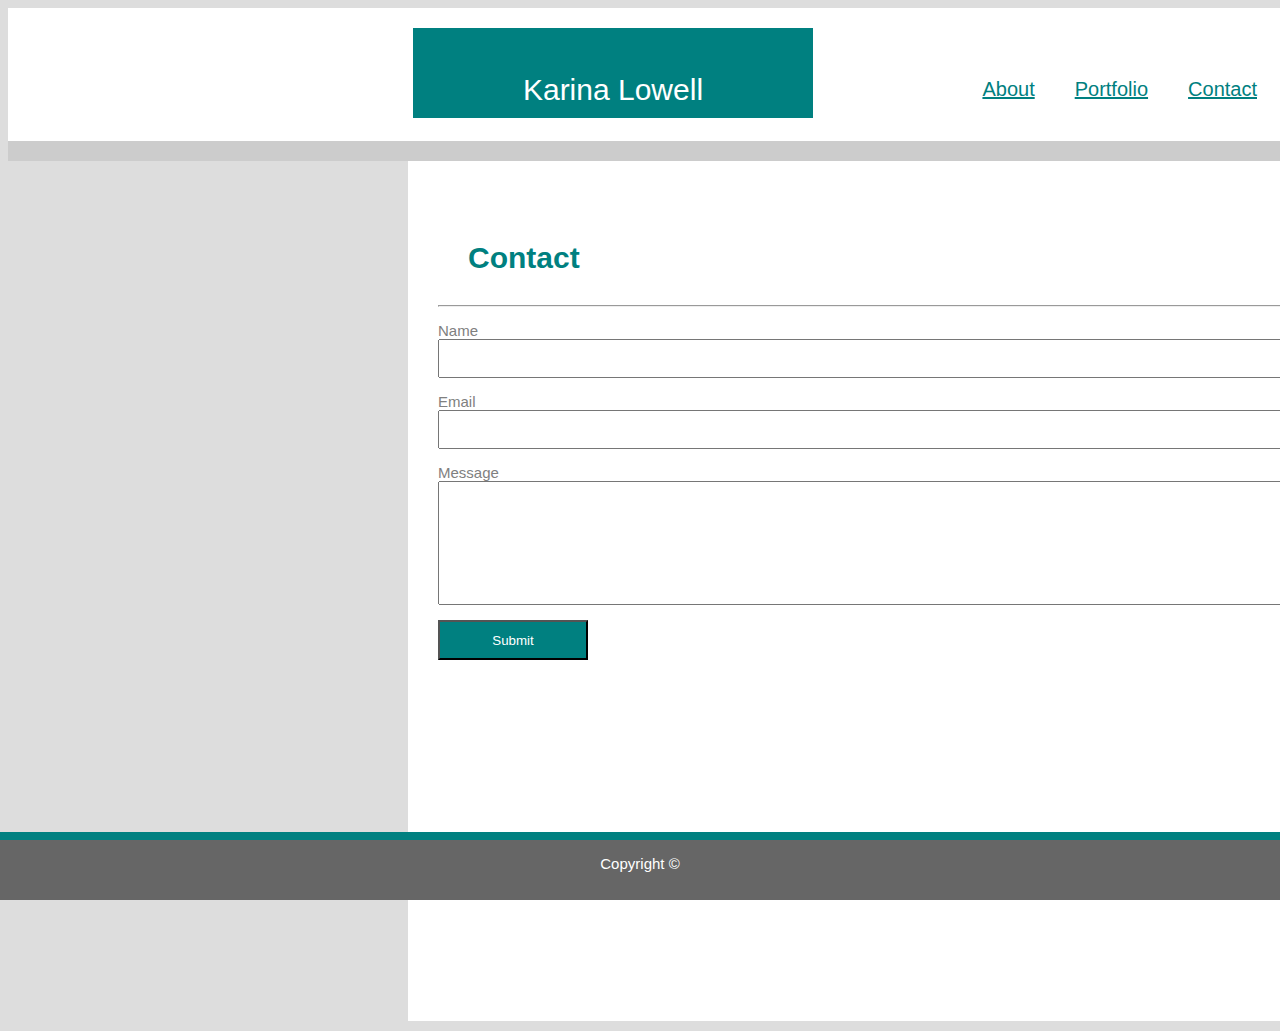
==== contact.html @ 46ce56de "added basic portfolio files" ====
<!DOCTYPE html>
<html lang-en-us>
    <link href="style..css" rel="stylesheet">

    <head>
            <title>Karina</title>
            <link href="Style.css" rel="stylesheet">
            <link href="contact.html" href="Portfolio.html" href="index.html">
            <body>
                
                    <header>

                           
                              <ul>
                                    <li><a href="contact.html">Contact</a></li>
                                    <li><a href="Portfolio.html">Portfolio</a></li>
                                    <li><a href="index.html">About</a></li>
                                    
                                    
                              </ul>

                              <div id="Myname">Karina Lowell</div>
                              
                              
                              </header>
                              
                

<body class="FormInfo">
    <section>
<h1>Contact</h1>
<hr color:#cccccc;>
<form>
    <p class="name">

    Name <br> <input type="text" id="name">

    </p>

<p class="email">

    Email <br><input type="email" id="email">
</p>

<p class="Message">

    <text area>
        Message<br> <input type="text" style="height: 100px">
        </text area>
</p>

<p class="Submit">

    <input type="Submit" value="Submit">
</p>
    
    
</form>
</section>

<footer>
        <p>Copyright ©</p>
      </footer>

</body>
</html>
---- style..css ----
header {
    
    color: #cccccc; 
    border-bottom-style: solid;
    border-width: 20px;
    height: 123px;
    width: 100%;
    background-color: #ffffff;
    padding: 5px;
    bottom: 0;
    left: 200;
    margin: 0 400px 0 0px;

    }

h1 {
    color: teal;
    font-size: 30px;
    padding: 10px 10px 10px 30 px;
    margin: 50px 30px 30px 30px;
    
}

ul {
    list-style: none;
}

 ul li {
    display: inline;

}

ul li a {
    padding: 50px 20px;
    color: teal;
    float: right;
    font-size: 20px;
    
}

#Myname {
    height: 80px;
    margin: 0px 150000px 100px 400px ;
    width: 400px;
    text-align: center;
    list-style: none;
    box-sizing: border-box ;
    background-color: teal;
    color: white;
    font-size: 30px;
    padding: 45px;

    }
    
    figure {
        float: left;;
        padding: 0px 15px 0px 0;
        margin: 0 0 1em 1em;
        }
        
        .FormInfo {
    
            color: grey;
            margin: 100px 80 px 10 px 90px;
            background-color: #dddddd;
            font-size: 15px;
            font-family: Arial;
            
            
        
            }
            
            input, textarea {
                width: 920px;
                padding: 10px;
                text-align: right;
                }

                .Submit input{
                    background-color: teal;
                    color: white;
                    text-align: center;
                    height: 40px;
                    width: 150px;
                    }
                    
                    footer {

                        background-color: #666666;
                        text-align: center;
                        color: white;
                        border-top: 8px solid teal;
                        height: 60px;
                        position: fixed;
                        left: 0;
                        bottom: 0;
                        width: 100%; 
                    }
                        
   
  .Kari {
      background-color: white;
  }

 


  section {
      background-color: white;
      width: 960px;
      height: 800px;
      float: center;
      margin: 0px 500px 10px 400px;
      padding: 30px;
      
  }
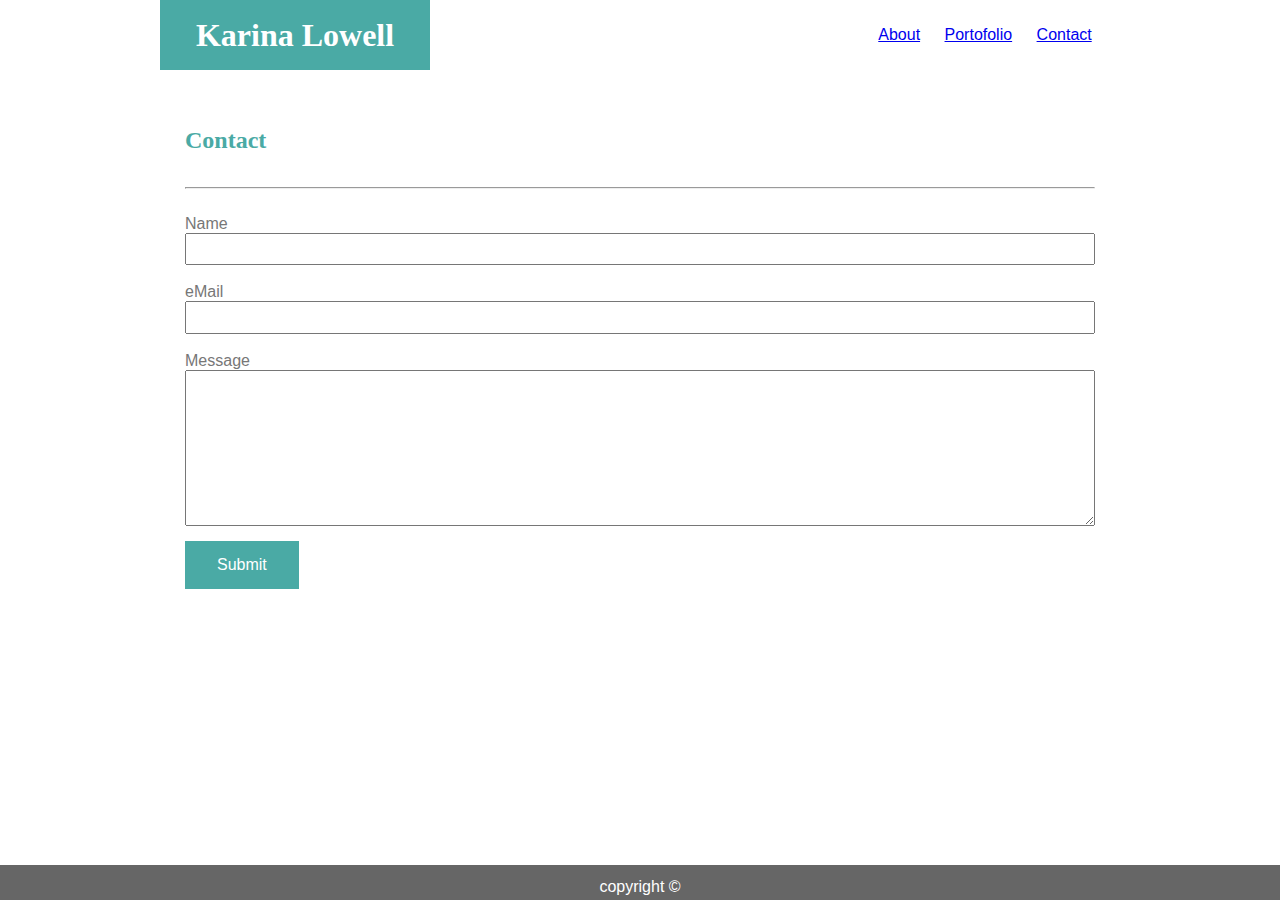
==== commit 0f6d12f5: "Third Update" ====
--- a/contact.html
+++ b/contact.html
@@ -1,66 +1,81 @@
-<!DOCTYPE html>
-<html lang-en-us>
-    <link href="style..css" rel="stylesheet">
-
-    <head>
-            <title>Karina</title>
-            <link href="Style.css" rel="stylesheet">
-            <link href="contact.html" href="Portfolio.html" href="index.html">
-            <body>
-                
-                    <header>
-
-                           
-                              <ul>
-                                    <li><a href="contact.html">Contact</a></li>
-                                    <li><a href="Portfolio.html">Portfolio</a></li>
-                                    <li><a href="index.html">About</a></li>
-                                    
-                                    
-                              </ul>
-
-                              <div id="Myname">Karina Lowell</div>
-                              
-                              
-                              </header>
-                              
-                
-
-<body class="FormInfo">
-    <section>
-<h1>Contact</h1>
-<hr color:#cccccc;>
-<form>
-    <p class="name">
-
-    Name <br> <input type="text" id="name">
-
-    </p>
-
-<p class="email">
-
-    Email <br><input type="email" id="email">
-</p>
-
-<p class="Message">
-
-    <text area>
-        Message<br> <input type="text" style="height: 100px">
-        </text area>
-</p>
-
-<p class="Submit">
-
-    <input type="Submit" value="Submit">
-</p>
+<html>
+<head>
+    <meta charset="utf-8">
+    <meta http-equiv="X-UA-Compatible" content="IE=edge">
+    <title>Karina Lowell</title>
+    <link rel="stylesheet" type="text/css" media="screen" href="style..css">
+    <meta name="viewport" content="width=device-width, initial-scale=1">
     
     
-</form>
-</section>
+    
+</head>
+<body>
 
-<footer>
-        <p>Copyright ©</p>
-      </footer>
+     <header> 
+            <!-- container to make all elements with width: 960px -->
+            <div class="topElements relative">
+                <!-- container for the h1 with name, this will have the background-color: #4aaaa5 -->
+                <div class="nameLogoBox absolute">
+                    <!-- H1 with name color: white -->
+                    <h1 class="nameLogo centerVertical relative">Karina Lowell</h1>
+                </div>
+    
+                <!-- container to hold the anchor tags (outter)-->
+                <div class="anchorsBox absolute">
+                    <!-- inner container, because we will have three anchors i will use anoter container  -->
+                    <!-- to make it center -->
+                    <div class="anchorsWrapper centerVertical relative">
+                        <!-- anchor to open index.html (About)-->
+                        <a href="index.html">About</a>
+                        <!-- anchor to open portofolio -->
+                        <a href="Portfolio.html">Portofolio</a>
+                        <!-- anchor to open contact -->
+                        <a href="contact.html">Contact</a>
+                    </div>
+                    
+                </div>
+            </div>
+    </header>
 
+    <!-- 
+        *************************** MAIN CONTENT *****************************
+        This content will have a form to get data from user like email, name 
+        and a message,it will be used for contact
+     -->
+    <div class="centerContainer">
+        <div class="labelWrapper center-container-label">
+            <h2>Contact</h2>
+        </div>
+        <!-- horizontal hule -->
+        <hr>
+
+        <form>
+            <br>
+            <label for="">Name</label>
+            <br>
+            <!-- input to get the user's name -->
+            <input type="text">
+            <br><br>
+            <label for="">eMail</label>
+            <br>
+            <!-- input to get user's eMail -->
+            <input type="email">
+            <br><br>
+            <label for="">Message</label>
+            <br>
+            <!-- textarea to get user's message -->
+            <textarea name="usrMsg" id="#" cols="75" rows="10"></textarea>
+
+            <!-- button to user send the data -->
+            <button>Submit</button>
+        </form>
+    </div> <!-- end of center container -->
+
+    <!-- ************************ Footer ********************* -->
+    <footer class="absolute">
+        <div class="footerContainer centerVertical absolute">
+                <p>copyright ©</p>
+        </div>
+    </footer>
 </body>
 </html>--- a/style..css
+++ b/style..css
@@ -1,117 +1,387 @@
-header {
+a{
     
-    color: #cccccc; 
-    border-bottom-style: solid;
-    border-width: 20px;
-    height: 123px;
+    padding: 10px;
+}
+
+/********* anchor hover *********/
+/* hover efect for anchor it will add a boder around anchor */
+a:hover{
+    border: solid 1px #4aaaa5;
+}
+
+/********* Body *********/
+body{
+    
+    font-family: 'Arial', 'Helvetica Neue', Helvetica, sans-serif;
+   
+    color: #777777;
+   
+    margin: 0;
+    
+    background-image: url("../images/vintage-concrete.png");
+}
+
+/******* button *******/
+
+button {
+    background-color: #4aaaa5;
+    border: none;
+    color: white;
+    padding: 15px 32px;
+    text-align: center;
+    text-decoration: none;
+    display: inline-block;
+    font-size: 16px;
+    margin: 15px 0;
+    cursor: pointer;
+}
+
+/******* button hover **********/
+/* hover efect for button */
+button:hover{
+    background-color: lightgreen;
+}
+
+/******** footer *********/
+
+footer{
+    background-color: #666666;
     width: 100%;
-    background-color: #ffffff;
-    padding: 5px;
+    height: 35px;
     bottom: 0;
-    left: 200;
-    margin: 0 400px 0 0px;
-
-    }
-
+    left: 0;
+    overflow: hidden;
+    border: 12px;
+    border-top-color: #4aaaa5;
+}
+
+/*************** Form **************/
+/* used on contact.html */
+form{
+    background-color: white;
+    width: 100%;
+}
+
+/********* H1 **********/
 h1 {
-    color: teal;
-    font-size: 30px;
-    padding: 10px 10px 10px 30 px;
-    margin: 50px 30px 30px 30px;
-    
-}
-
-ul {
-    list-style: none;
-}
-
- ul li {
-    display: inline;
-
-}
-
-ul li a {
-    padding: 50px 20px;
-    color: teal;
-    float: right;
-    font-size: 20px;
-    
-}
-
-#Myname {
-    height: 80px;
-    margin: 0px 150000px 100px 400px ;
-    width: 400px;
+    font-family: 'Georgia', Times, Times New Roman, serif;
+    margin-top: 0;
+    color: #fff;
+}
+/********* H2 **********/
+h2{
+    font-family: 'Georgia', Times, Times New Roman, serif;
+    color: #4aaaa5;
+}
+
+/********** header *********/
+header{
+    background-color: white;
+    border-color: #cccccc;
+    height: 70px;
+}
+
+/*************** html **************/
+/* used to make the footer stick */
+html {
+    position: relative;
+    min-height: 100%;
+}
+
+/******* input *******/
+/* used at contact.html */
+input{
+    width: 100%;
+    line-height: 2;
+}
+
+
+p{
+    line-height: 1.25;
+}
+
+/******** textarea *******/
+/* used at contact.html */
+textarea{
+    width: 100%;
+}
+
+
+/* * * * * * * * * * * Class Selectors * * * * * * * * * * */
+
+
+/******** Absolute Position ********/
+/* used to set position to absolute */
+.absolute{
+    position: absolute;
+}
+
+/********* anchors *********/
+/* used to make the anchors center verticaly */
+.anchorsWrapper{
+    margin: 0;
     text-align: center;
-    list-style: none;
-    box-sizing: border-box ;
-    background-color: teal;
+}
+
+/********* anchorsBox ********/
+/* used to place the anchors to the right */
+.anchorsBox{
+    height: 70px;
+    width: 270px;
+    right: 0;
+}
+
+/************* boxImage ***********/
+/* used to stack the label on top of the image at portofolio.html */
+.boxImage{
+    /* width: 300px; */
+    width: 200px;
+    /* height: 300px; */
+    height: 200px;
+    background: #fff;
+    padding: 0;
+    position: relative;
+    margin: 0 5em 0 0;
+}
+
+/*********** boxLAbel **************/
+/* used at portofolio.htm to stack the label on a picture */
+.boxLabel{
+    background-color: #4aaaa5;
+    color: #fff;
+    /* width: 300px; */
+    width: 200px;
+    text-align: center;
+    bottom: 10%;
+    padding: 0.5em 0;
+}
+
+/******** centerContainer *******/
+/* container that hold the prncipal contents on the page */
+/* required width:960px; */
+
+.centerContainer{
+    background-color: white; 
+    /* 910 + 25 padding + 25 padding = 960 */
+    width: 910px; 
+    /* height: 400px; */
+    margin: auto;
+    margin-top: 25px;
+    padding: 25px;
+}
+
+/************** centerVertical ***************/
+/* used to center content vertially */
+.centerVertical{
+    top: 50%;
+    left: 50%;
+    /* translate x = 50% and y = -50% */
+    transform: translate(-50%, -50%);
+}
+
+/*************** center-container-label ************/
+/* used as container for the label at each page */
+.center-container-label{
+    top: 50%;
+    left: 0;
+    /* translate x = 0 and y = -50% */
+    transform: translate(0, -50%);
+}
+
+/* *************** column **************** */
+/* used for row and table format at 
+portofolio.html file */
+.column {
+    float: left;
+    width: 30%;
+    padding: 25px;
+}
+
+/********* footerContainer ********/
+
+.footerContainer{
     color: white;
-    font-size: 30px;
-    padding: 45px;
-
-    }
-    
-    figure {
-        float: left;;
-        padding: 0px 15px 0px 0;
-        margin: 0 0 1em 1em;
-        }
-        
-        .FormInfo {
-    
-            color: grey;
-            margin: 100px 80 px 10 px 90px;
-            background-color: #dddddd;
-            font-size: 15px;
-            font-family: Arial;
-            
-            
-        
-            }
-            
-            input, textarea {
-                width: 920px;
-                padding: 10px;
-                text-align: right;
-                }
-
-                .Submit input{
-                    background-color: teal;
-                    color: white;
-                    text-align: center;
-                    height: 40px;
-                    width: 150px;
-                    }
-                    
-                    footer {
-
-                        background-color: #666666;
-                        text-align: center;
-                        color: white;
-                        border-top: 8px solid teal;
-                        height: 60px;
-                        position: fixed;
-                        left: 0;
-                        bottom: 0;
-                        width: 100%; 
-                    }
-                        
-   
-  .Kari {
-      background-color: white;
-  }
-
- 
-
-
-  section {
-      background-color: white;
-      width: 960px;
-      height: 800px;
-      float: center;
-      margin: 0px 500px 10px 400px;
-      padding: 30px;
-      
-  }
-
+    border-top: 8px solid teal;
+}
+
+/******* about-img ******/
+
+.about-img{
+    width: 20%;
+    height: 20%;
+    float: left; 
+    margin: 0 10px 0 0;
+}
+
+/******** contactLabelContainer *******/
+/* used to center the main content label vetically */
+.labelContainer{
+    height: 50px;
+    width: 270px;
+    left: 0;
+}
+
+/******** labelWrapper ********/
+/* i dont remember what i used for, i will find out later lol */
+.labelWrapper{
+    margin: 0;
+}
+
+/******** nameLogoBox ********/
+/* used to make the logo right justify and add background color */
+.nameLogoBox{
+    background-color: #4aaaa5;
+    height: 70px;
+    width: 270px;
+    left: 0;
+}
+
+/********** nameLogo ********/
+/* used to make the logo's text center vertically */
+.nameLogo {
+    text-align: center;
+}
+
+/******* portofolio-img ******/
+/* used at portofolio.html */
+.portofolio-img{
+    /* width: 300px; */
+    width: 200px;
+    /* height: 300px; */
+    height: 200px;
+    float: left; 
+    margin: 0 10px 0 0;
+}
+
+/******* portofolio-img hover ******/
+/* hover efect around image used at portofolio */
+.portofolio-img:hover{
+    border: solid 1px #4aaaa5;
+}
+
+/******* Relative Position ********/
+/* used to set position to absolute */
+.relative{
+    position: relative;
+}
+
+/************ Row ************/
+/* used to clear the float after use the column class and make the row again */
+/* this selector inserts something after the content of each selected element(s). */
+.row::after{
+    content: "";
+    clear: both;
+    display: table;
+}
+
+/******* headerElements *******/
+/* used on header to give the elements the same size of main content */
+.topElements{
+    margin: auto;
+    width: 960px;
+}
+
+
+/* * * * * * * * * * * Media Screen Tags * * * * * * * * * * */
+
+
+
+/* Change when the browser window is 960px wide or less: */
+/* if 960px > (screen width) > 768px */
+@media only screen and (max-width: 980px) {
+
+    div.topElements{
+        /* reduce the width to 95% at top elements */
+        width: 95%;
+    }
+
+    div.centerContainer {
+        /* reduce the main contents */
+        width: 75%;
+        /* 
+        make the main content left justify
+        the topElement will have 95% of the view 
+        so to make it center i used:
+        margin = (100% - 95%)/2 = 2.5%
+        */
+        margin-left: 2.5%;
+    }
+
+    div.column{
+        width: 25%;
+        /* reduce the images paddin at portfolio.html */
+        padding: 3%;
+    }
+
+
+/* Change when the browser window is 768px wide or less: */
+/* if 768px > (screen width) > 640px */
+@media only screen and (max-width: 768px) {
+
+    div.topElements{
+        width: 80%;
+        /* used to center top-elements */
+        margin: auto;
+    }
+
+    div.centerContainer{
+        margin: 0;
+        width: 72%;
+        /* make the main content center */
+        margin-left: auto;
+        margin-right: auto;
+        margin-top: 25px;
+    }
+}
+/* Change when the browser window is 640px wide or less: */
+/* if 640px > (screen width)  */
+@media only screen and (max-width: 640px) {
+
+    div.topElements{
+        width: auto;
+    }
+
+    div.anchorsBox{
+        /*
+         remove position left to move 
+         anchors tag under label 
+         */
+        position: unset;
+        /* make it center */
+        width: auto;
+        background-color: #fff;
+    }
+
+    div.nameLogoBox{
+        /* center label with my name */
+        position: unset;
+        width: auto;
+    }
+
+    div.centerContainer{
+        /* 
+        because anchors will be 
+        placed under label, 
+        it need more margin from the top 
+        */
+        margin-top: 85px;
+        width: 85%
+        /* width: 75%; */
+    }
+
+    div.column{
+        /* center images at portfolio.html */
+        float: none;
+        /* make it center */
+        width: fit-content;
+        margin: auto;
+    }
+
+    img.about-img{
+        /* 
+        remove the float of 
+        the images at index.html 
+        */
+        float: none;
+        width: 100%;
+    }